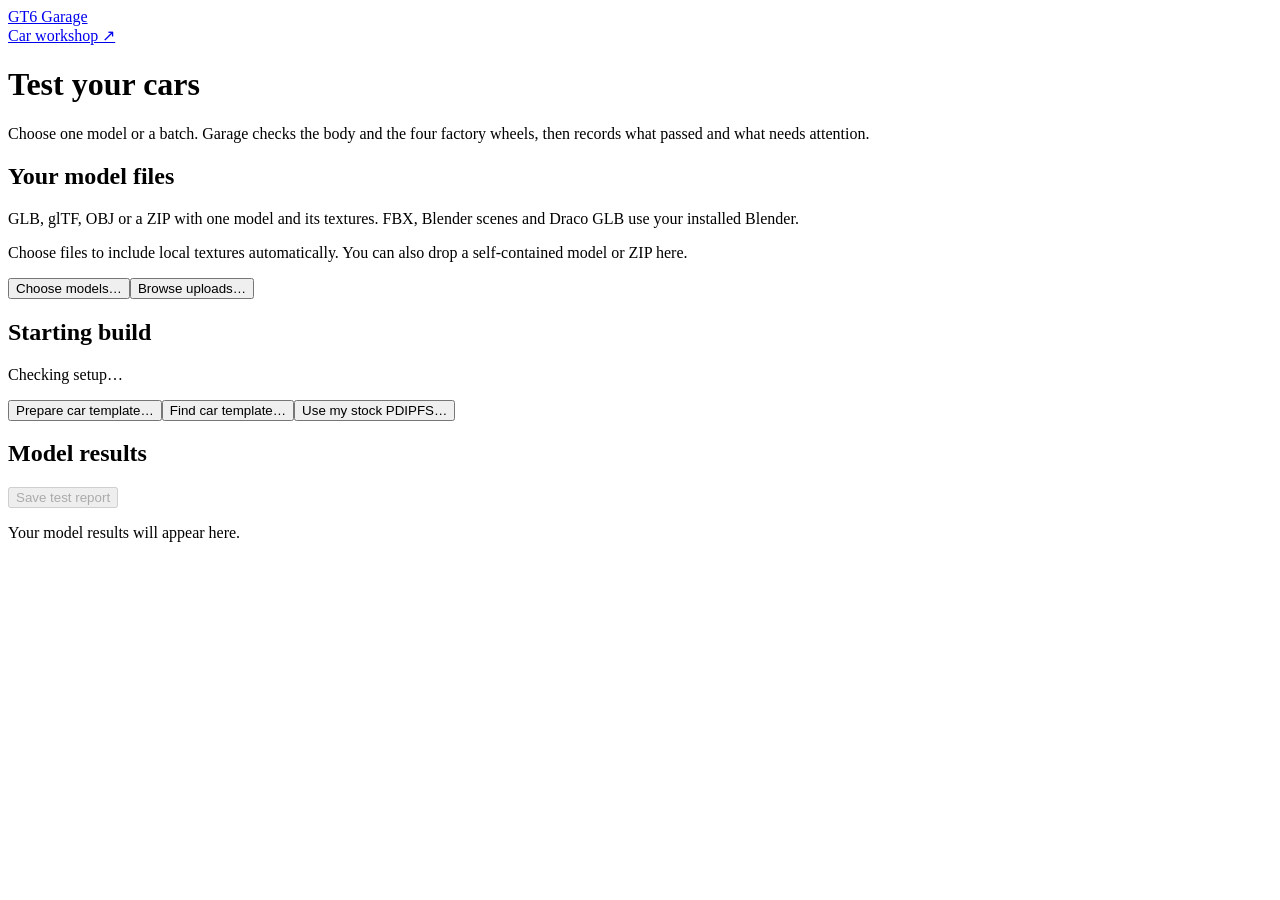
==== web/tester.html @ 606d363a "Open-source GT6 Garage, the native authoring recipe and PS3 import guides" ====
<!doctype html>
<html lang="en"><head><meta charset="utf-8"><meta name="viewport" content="width=device-width, initial-scale=1"><title>Test your cars · GT6 Garage</title><link rel="icon" href="/icon.svg"><link rel="stylesheet" href="/tester.css"></head>
<body><main>
<header><a class="brand" href="/tester.html"><img src="/icon.svg" alt="">GT6 Garage</a><nav><a href="/" id="workshop">Car workshop ↗</a></nav></header>
<h1>Test your cars</h1>
<p class="intro">Choose one model or a batch. Garage checks the body and the four factory wheels, then records what passed and what needs attention.</p>
<section class="import" id="drop"><div><h2>Your model files</h2><p>GLB, glTF, OBJ or a ZIP with one model and its textures. FBX, Blender scenes and Draco GLB use your installed Blender.</p><p>Choose files to include local textures automatically. You can also drop a self-contained model or ZIP here.</p></div><div class="actions"><button id="pick" class="primary">Choose models…</button><button id="browse">Browse uploads…</button><input type="file" id="files" multiple hidden></div></section>
<section class="setup"><div><h2>Starting build</h2><p id="setupStatus">Checking setup…</p></div><div class="actions"><button id="included" hidden>Use the included Supra build</button><button id="makeProfile">Prepare car template…</button><button id="profileFolder">Find car template…</button><button id="setup">Use my stock PDIPFS…</button></div></section>
<div class="progress" hidden id="progress" role="status"></div><p id="notice" role="alert" hidden></p>
<div class="resultsHeader"><h2>Model results</h2><button id="download" disabled>Save test report</button></div>
<section id="results" aria-label="Model test results"><p class="empty">Your model results will appear here.</p></section>
</main><script type="module" src="/tester.js"></script></body></html>
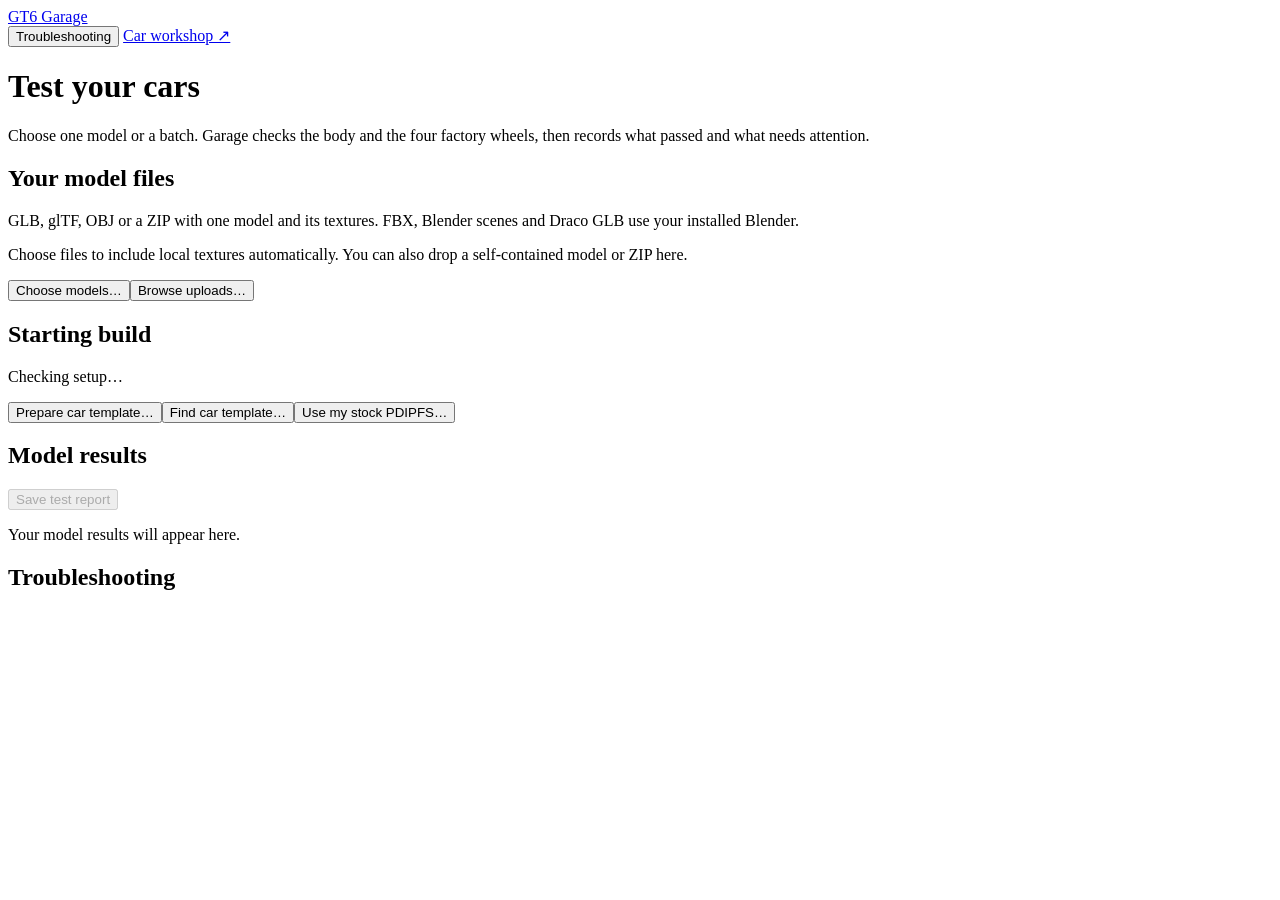
==== commit 77c82971: "Show players how to resolve common import and installation issues" ====
--- a/web/tester.html
+++ b/web/tester.html
@@ -1,12 +1,13 @@
 <!doctype html>
-<html lang="en"><head><meta charset="utf-8"><meta name="viewport" content="width=device-width, initial-scale=1"><title>Test your cars · GT6 Garage</title><link rel="icon" href="/icon.svg"><link rel="stylesheet" href="/tester.css"></head>
+<html lang="en"><head><meta charset="utf-8"><meta name="viewport" content="width=device-width, initial-scale=1"><title>Test your cars · GT6 Garage</title><link rel="icon" href="/icon.svg"><link rel="stylesheet" href="/tester.css"><link rel="stylesheet" href="/material-help.css"></head>
 <body><main>
-<header><a class="brand" href="/tester.html"><img src="/icon.svg" alt="">GT6 Garage</a><nav><a href="/" id="workshop">Car workshop ↗</a></nav></header>
+<header><a class="brand" href="/tester.html"><img src="/icon.svg" alt="">GT6 Garage</a><nav><button type="button" id="showTroubleshooting">Troubleshooting</button> <a href="/" id="workshop">Car workshop ↗</a></nav></header>
 <h1>Test your cars</h1>
 <p class="intro">Choose one model or a batch. Garage checks the body and the four factory wheels, then records what passed and what needs attention.</p>
 <section class="import" id="drop"><div><h2>Your model files</h2><p>GLB, glTF, OBJ or a ZIP with one model and its textures. FBX, Blender scenes and Draco GLB use your installed Blender.</p><p>Choose files to include local textures automatically. You can also drop a self-contained model or ZIP here.</p></div><div class="actions"><button id="pick" class="primary">Choose models…</button><button id="browse">Browse uploads…</button><input type="file" id="files" multiple hidden></div></section>
-<section class="setup"><div><h2>Starting build</h2><p id="setupStatus">Checking setup…</p></div><div class="actions"><button id="included" hidden>Use the included Supra build</button><button id="makeProfile">Prepare car template…</button><button id="profileFolder">Find car template…</button><button id="setup">Use my stock PDIPFS…</button></div></section>
-<div class="progress" hidden id="progress" role="status"></div><p id="notice" role="alert" hidden></p>
+<section class="setup"><div><h2>Starting build</h2><p id="setupStatus">Checking setup…</p><div data-how-to="startingBuild stockFiles"></div></div><div class="actions"><button id="included" hidden>Use the included Supra build</button><button id="makeProfile">Prepare car template…</button><button id="profileFolder">Find car template…</button><button id="setup">Use my stock PDIPFS…</button></div></section>
+<div class="progress" hidden id="progress" role="status"></div><div id="notice" role="alert" hidden></div>
 <div class="resultsHeader"><h2>Model results</h2><button id="download" disabled>Save test report</button></div>
 <section id="results" aria-label="Model test results"><p class="empty">Your model results will appear here.</p></section>
+<section class="troubleshootingIndex" aria-labelledby="troubleshootingTitle"><h2 id="troubleshootingTitle" tabindex="-1">Troubleshooting</h2><div data-how-to="all"></div></section>
 </main><script type="module" src="/tester.js"></script></body></html>
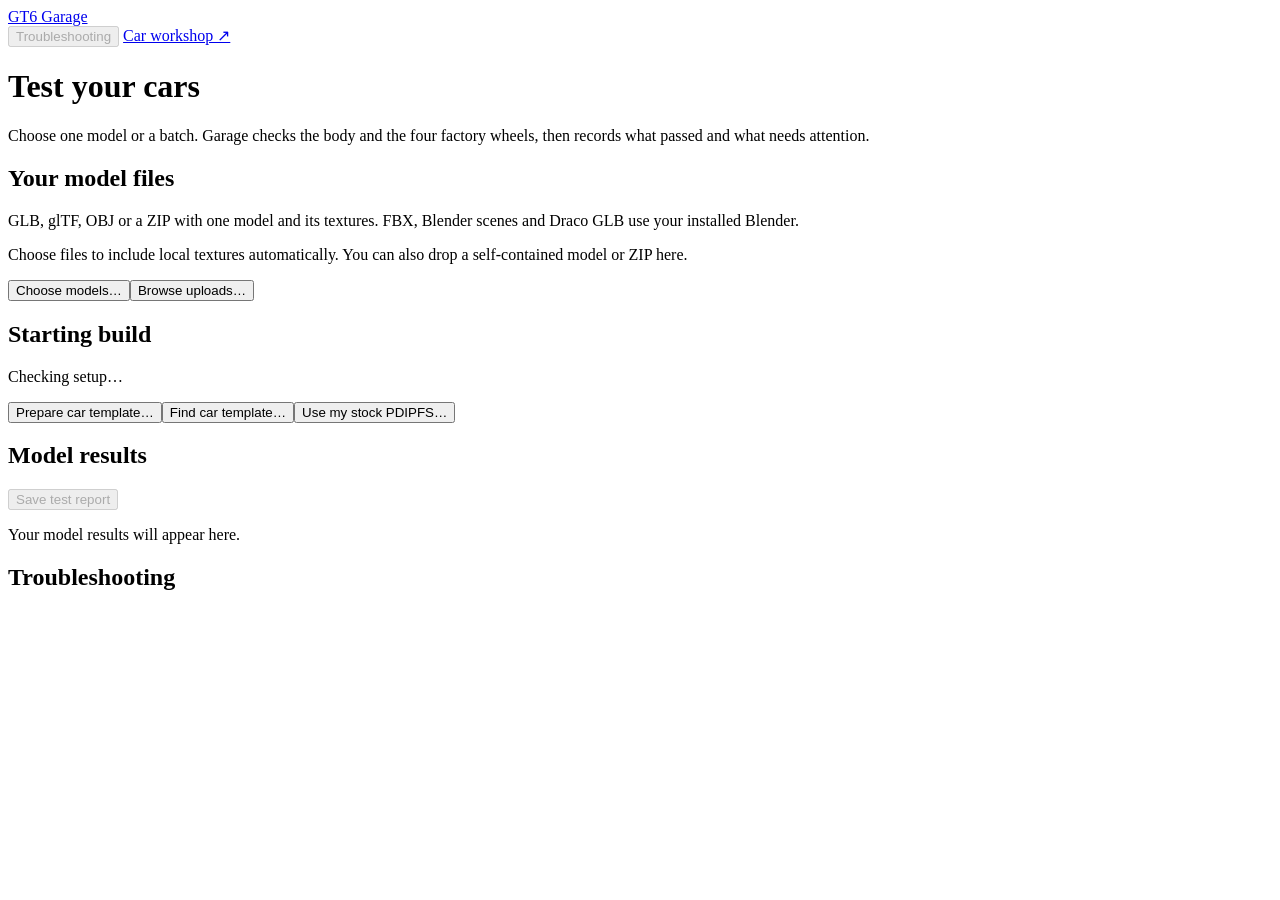
==== commit 3beaeea3: "Enable page buttons once their navigation is ready" ====
--- a/web/tester.html
+++ b/web/tester.html
@@ -1,7 +1,7 @@
 <!doctype html>
 <html lang="en"><head><meta charset="utf-8"><meta name="viewport" content="width=device-width, initial-scale=1"><title>Test your cars · GT6 Garage</title><link rel="icon" href="/icon.svg"><link rel="stylesheet" href="/tester.css"><link rel="stylesheet" href="/material-help.css"></head>
 <body><main>
-<header><a class="brand" href="/tester.html"><img src="/icon.svg" alt="">GT6 Garage</a><nav><button type="button" id="showTroubleshooting">Troubleshooting</button> <a href="/" id="workshop">Car workshop ↗</a></nav></header>
+<header><a class="brand" href="/tester.html"><img src="/icon.svg" alt="">GT6 Garage</a><nav><button type="button" id="showTroubleshooting" disabled>Troubleshooting</button> <a href="/" id="workshop">Car workshop ↗</a></nav></header>
 <h1>Test your cars</h1>
 <p class="intro">Choose one model or a batch. Garage checks the body and the four factory wheels, then records what passed and what needs attention.</p>
 <section class="import" id="drop"><div><h2>Your model files</h2><p>GLB, glTF, OBJ or a ZIP with one model and its textures. FBX, Blender scenes and Draco GLB use your installed Blender.</p><p>Choose files to include local textures automatically. You can also drop a self-contained model or ZIP here.</p></div><div class="actions"><button id="pick" class="primary">Choose models…</button><button id="browse">Browse uploads…</button><input type="file" id="files" multiple hidden></div></section>
